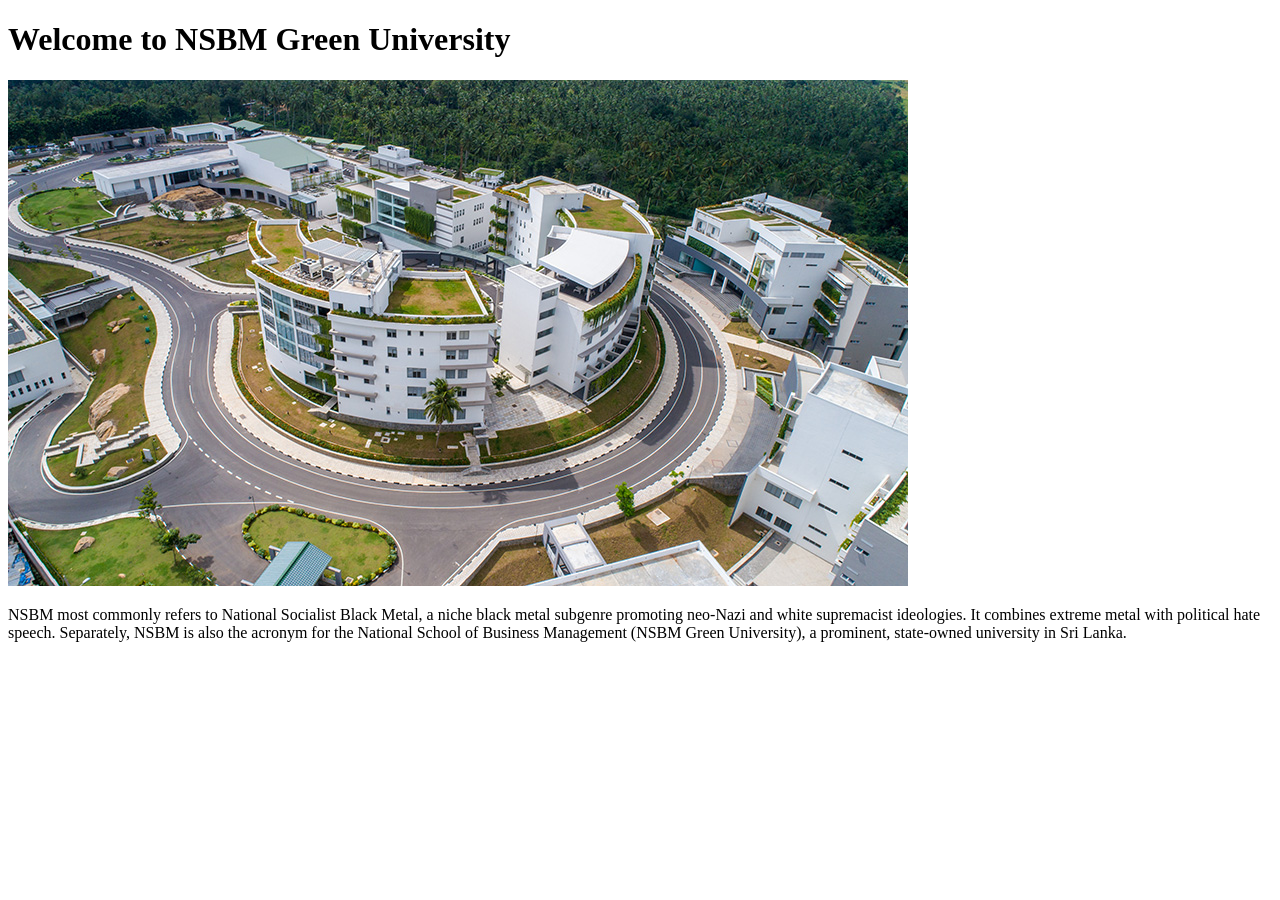
==== Lab1.html @ f6dadc5c "Add initial HTML structure for NSBM Green University page - Created a new HTML file (Lab1.html) with" ====
<!DOCTYPE html>
<html lang="en">
<head>
    <title>NSBM Green University</title>
</head>
<body>
    <h1>Welcome to NSBM Green University</h1>
    <img src="./Lab 1/nsbm.jpg">
    <p>NSBM most commonly refers to National Socialist Black Metal, a niche black metal subgenre promoting neo-Nazi and white supremacist ideologies. It combines extreme metal with political hate speech. Separately, NSBM is also the acronym for the National School of Business Management (NSBM Green University), a prominent, state-owned university in Sri Lanka.</p>
    
</body>
</html>
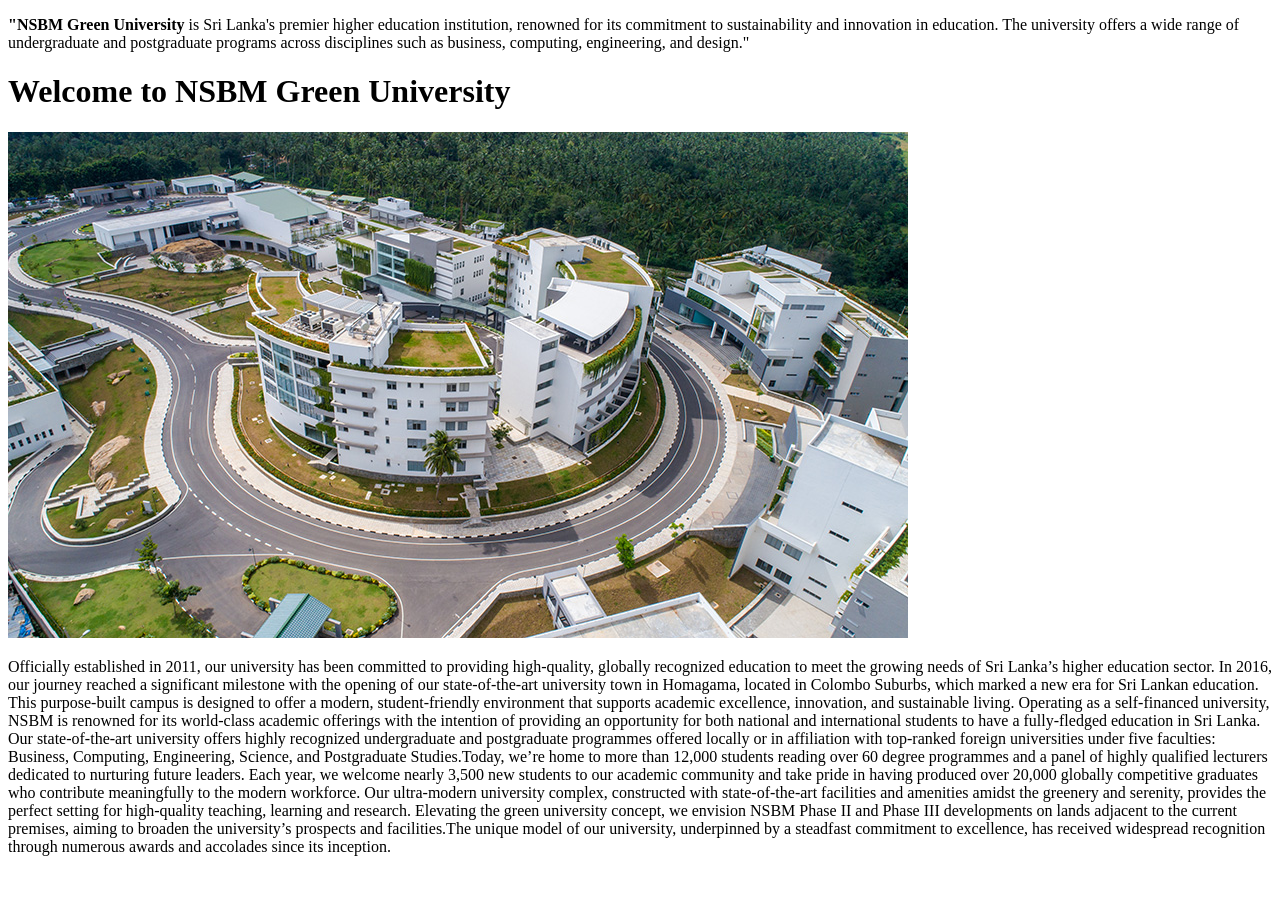
==== commit 7966ded2: "Update NSBM Green University page content for clarity and detail" ====
--- a/Lab1.html
+++ b/Lab1.html
@@ -4,9 +4,19 @@
     <title>NSBM Green University</title>
 </head>
 <body>
+    <p>
+        <b>"NSBM Green University</b> is Sri Lanka's premier higher education institution, renowned for its
+        commitment to sustainability and innovation in education. The university offers a wide range of
+        undergraduate and postgraduate programs across disciplines such as business, computing,
+        engineering, and design."
+    </p>
     <h1>Welcome to NSBM Green University</h1>
     <img src="./Lab 1/nsbm.jpg">
-    <p>NSBM most commonly refers to National Socialist Black Metal, a niche black metal subgenre promoting neo-Nazi and white supremacist ideologies. It combines extreme metal with political hate speech. Separately, NSBM is also the acronym for the National School of Business Management (NSBM Green University), a prominent, state-owned university in Sri Lanka.</p>
+    <p>
+        Officially established in 2011, our university has been committed to providing high-quality, globally recognized education to meet the growing needs of Sri Lanka’s higher education sector. In 2016, our journey reached a significant milestone with the opening of our state-of-the-art university town in Homagama, located in Colombo Suburbs, which marked a new era for Sri Lankan education. This purpose-built campus is designed to offer a modern, student-friendly environment that supports academic excellence, innovation, and sustainable living.
+        Operating as a self-financed university, NSBM is renowned for its world-class academic offerings with the intention of providing an opportunity for both national and international students to have a fully-fledged education in Sri Lanka. Our state-of-the-art university offers highly recognized undergraduate and postgraduate programmes offered locally or in affiliation with top-ranked foreign universities under five faculties: Business, Computing, Engineering, Science, and Postgraduate Studies.Today, we’re home to more than 12,000 students reading over 60 degree programmes and a panel of highly qualified lecturers dedicated to nurturing future leaders. Each year, we welcome nearly 3,500 new students to our academic community and take pride in having produced over 20,000 globally competitive graduates who contribute meaningfully to the modern workforce.
+        Our ultra-modern university complex, constructed with state-of-the-art facilities and amenities amidst the greenery and serenity, provides the perfect setting for high-quality teaching, learning and research. Elevating the green university concept, we envision NSBM Phase II and Phase III developments on lands adjacent to the current premises, aiming to broaden the university’s prospects and facilities.The unique model of our university, underpinned by a steadfast commitment to excellence, has received widespread recognition through numerous awards and accolades since its inception. 
+    </p>
     
 </body>
 </html>
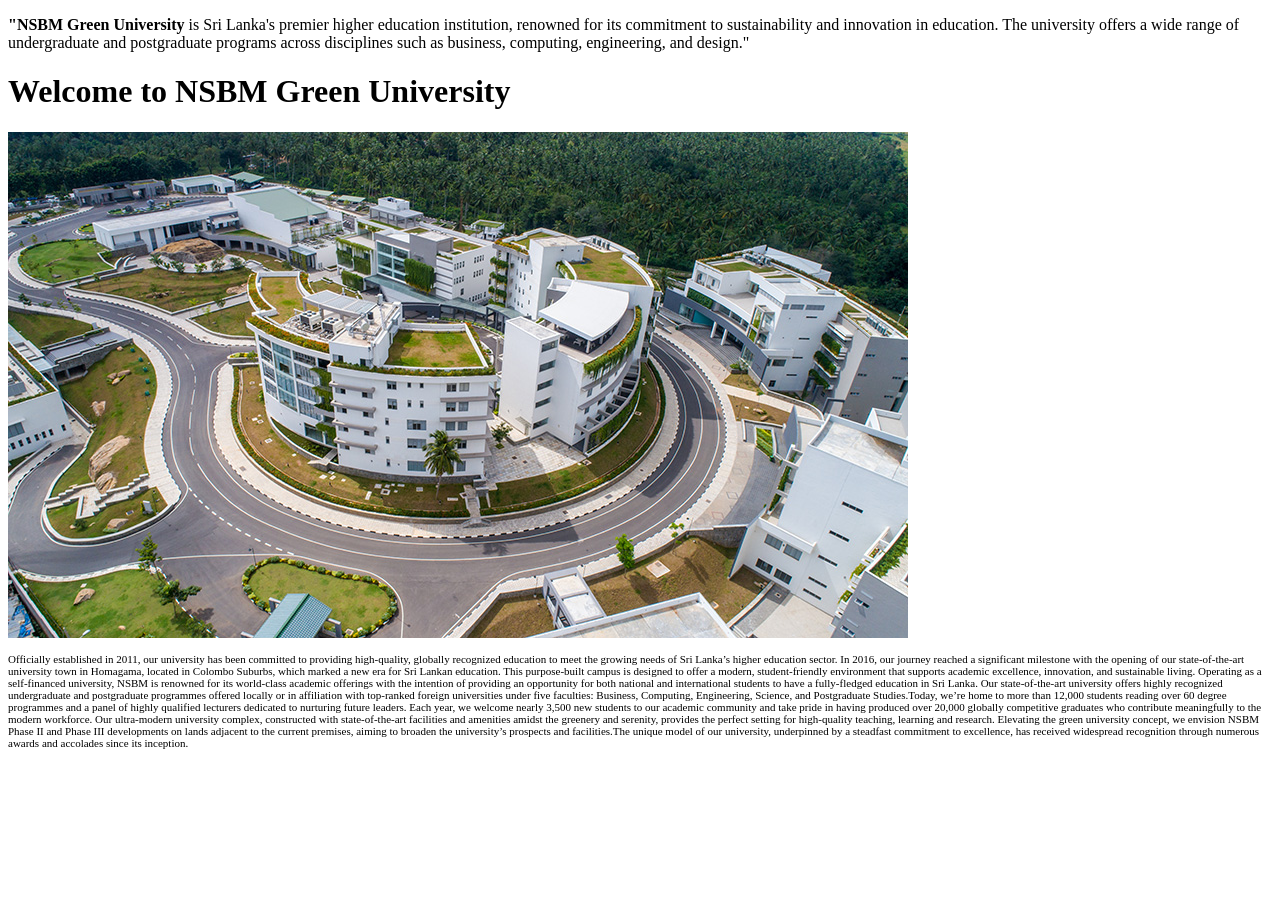
==== commit 7ecde0b6: "Update NSBM Green University page to enhance content readability and style" ====
--- a/Lab1.html
+++ b/Lab1.html
@@ -12,7 +12,7 @@
     </p>
     <h1>Welcome to NSBM Green University</h1>
     <img src="./Lab 1/nsbm.jpg">
-    <p>
+    <p style="font-size: 11px;">
         Officially established in 2011, our university has been committed to providing high-quality, globally recognized education to meet the growing needs of Sri Lanka’s higher education sector. In 2016, our journey reached a significant milestone with the opening of our state-of-the-art university town in Homagama, located in Colombo Suburbs, which marked a new era for Sri Lankan education. This purpose-built campus is designed to offer a modern, student-friendly environment that supports academic excellence, innovation, and sustainable living.
         Operating as a self-financed university, NSBM is renowned for its world-class academic offerings with the intention of providing an opportunity for both national and international students to have a fully-fledged education in Sri Lanka. Our state-of-the-art university offers highly recognized undergraduate and postgraduate programmes offered locally or in affiliation with top-ranked foreign universities under five faculties: Business, Computing, Engineering, Science, and Postgraduate Studies.Today, we’re home to more than 12,000 students reading over 60 degree programmes and a panel of highly qualified lecturers dedicated to nurturing future leaders. Each year, we welcome nearly 3,500 new students to our academic community and take pride in having produced over 20,000 globally competitive graduates who contribute meaningfully to the modern workforce.
         Our ultra-modern university complex, constructed with state-of-the-art facilities and amenities amidst the greenery and serenity, provides the perfect setting for high-quality teaching, learning and research. Elevating the green university concept, we envision NSBM Phase II and Phase III developments on lands adjacent to the current premises, aiming to broaden the university’s prospects and facilities.The unique model of our university, underpinned by a steadfast commitment to excellence, has received widespread recognition through numerous awards and accolades since its inception. 
